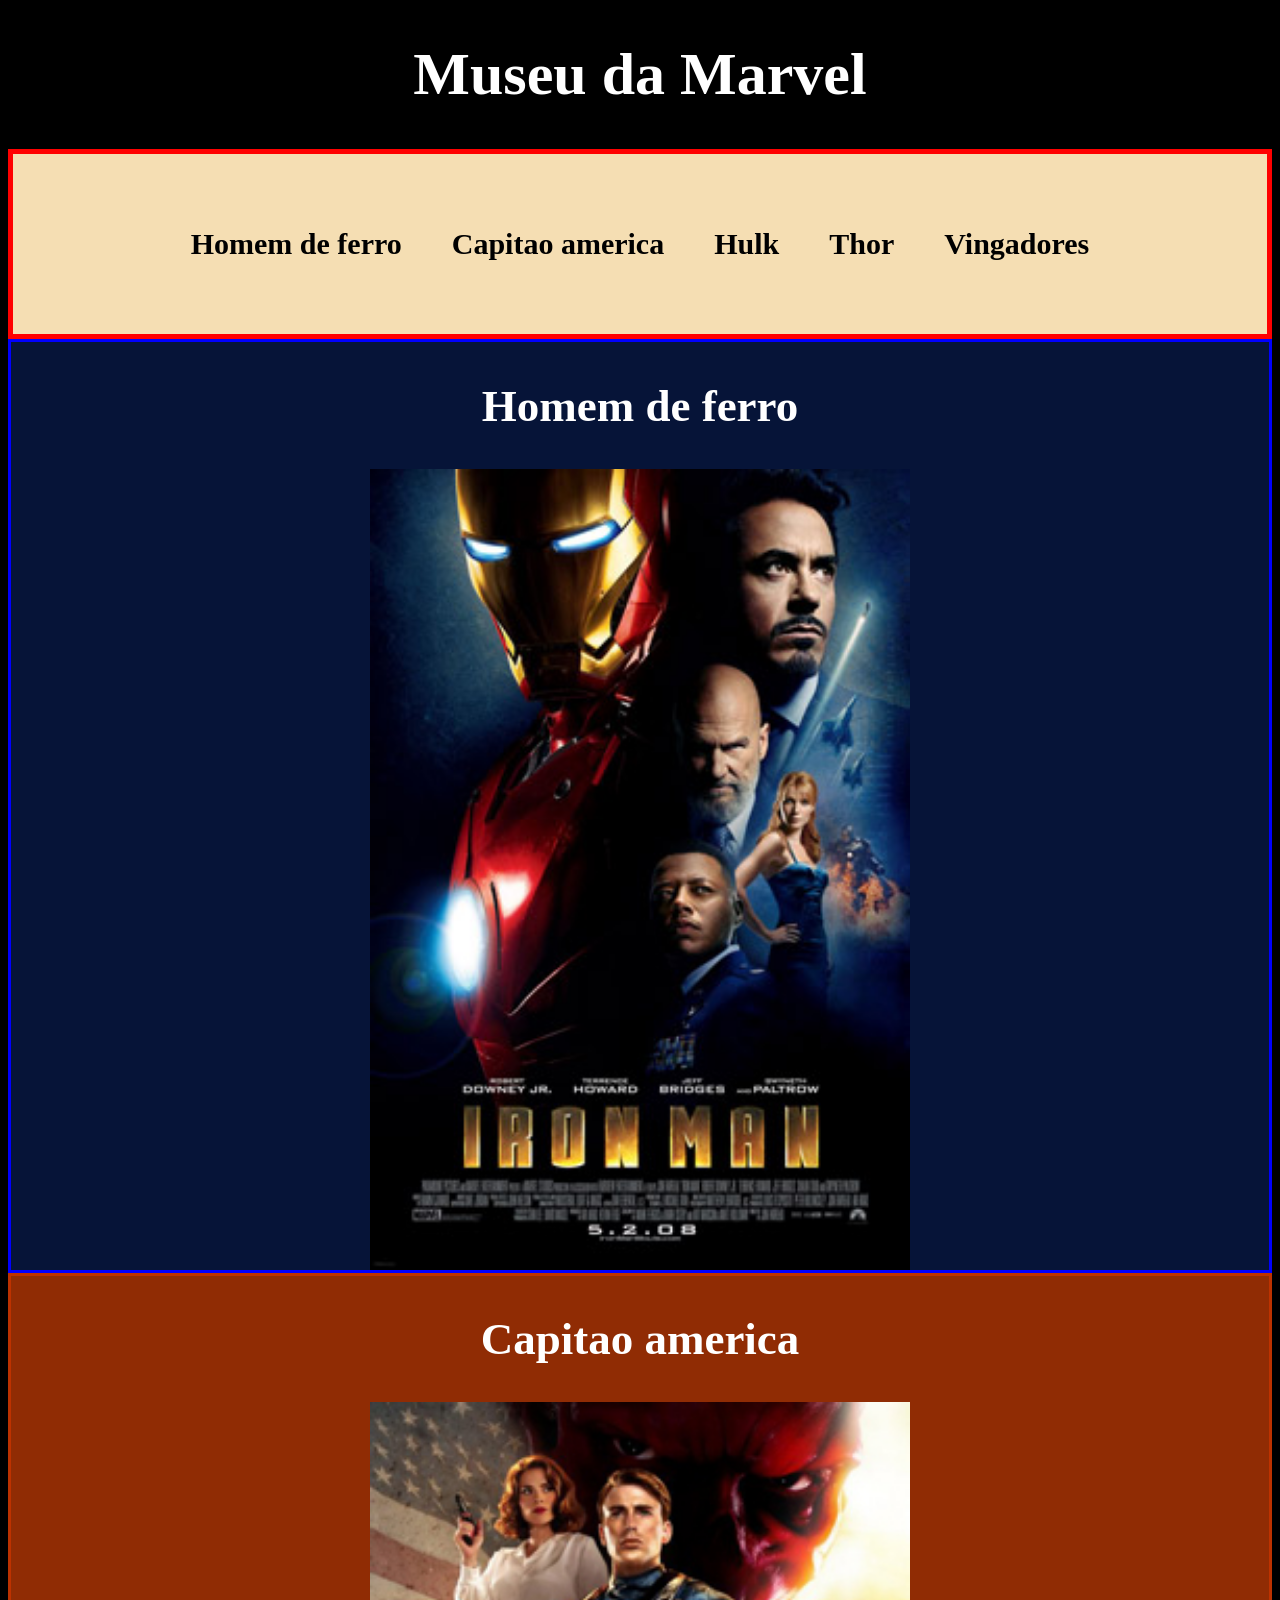
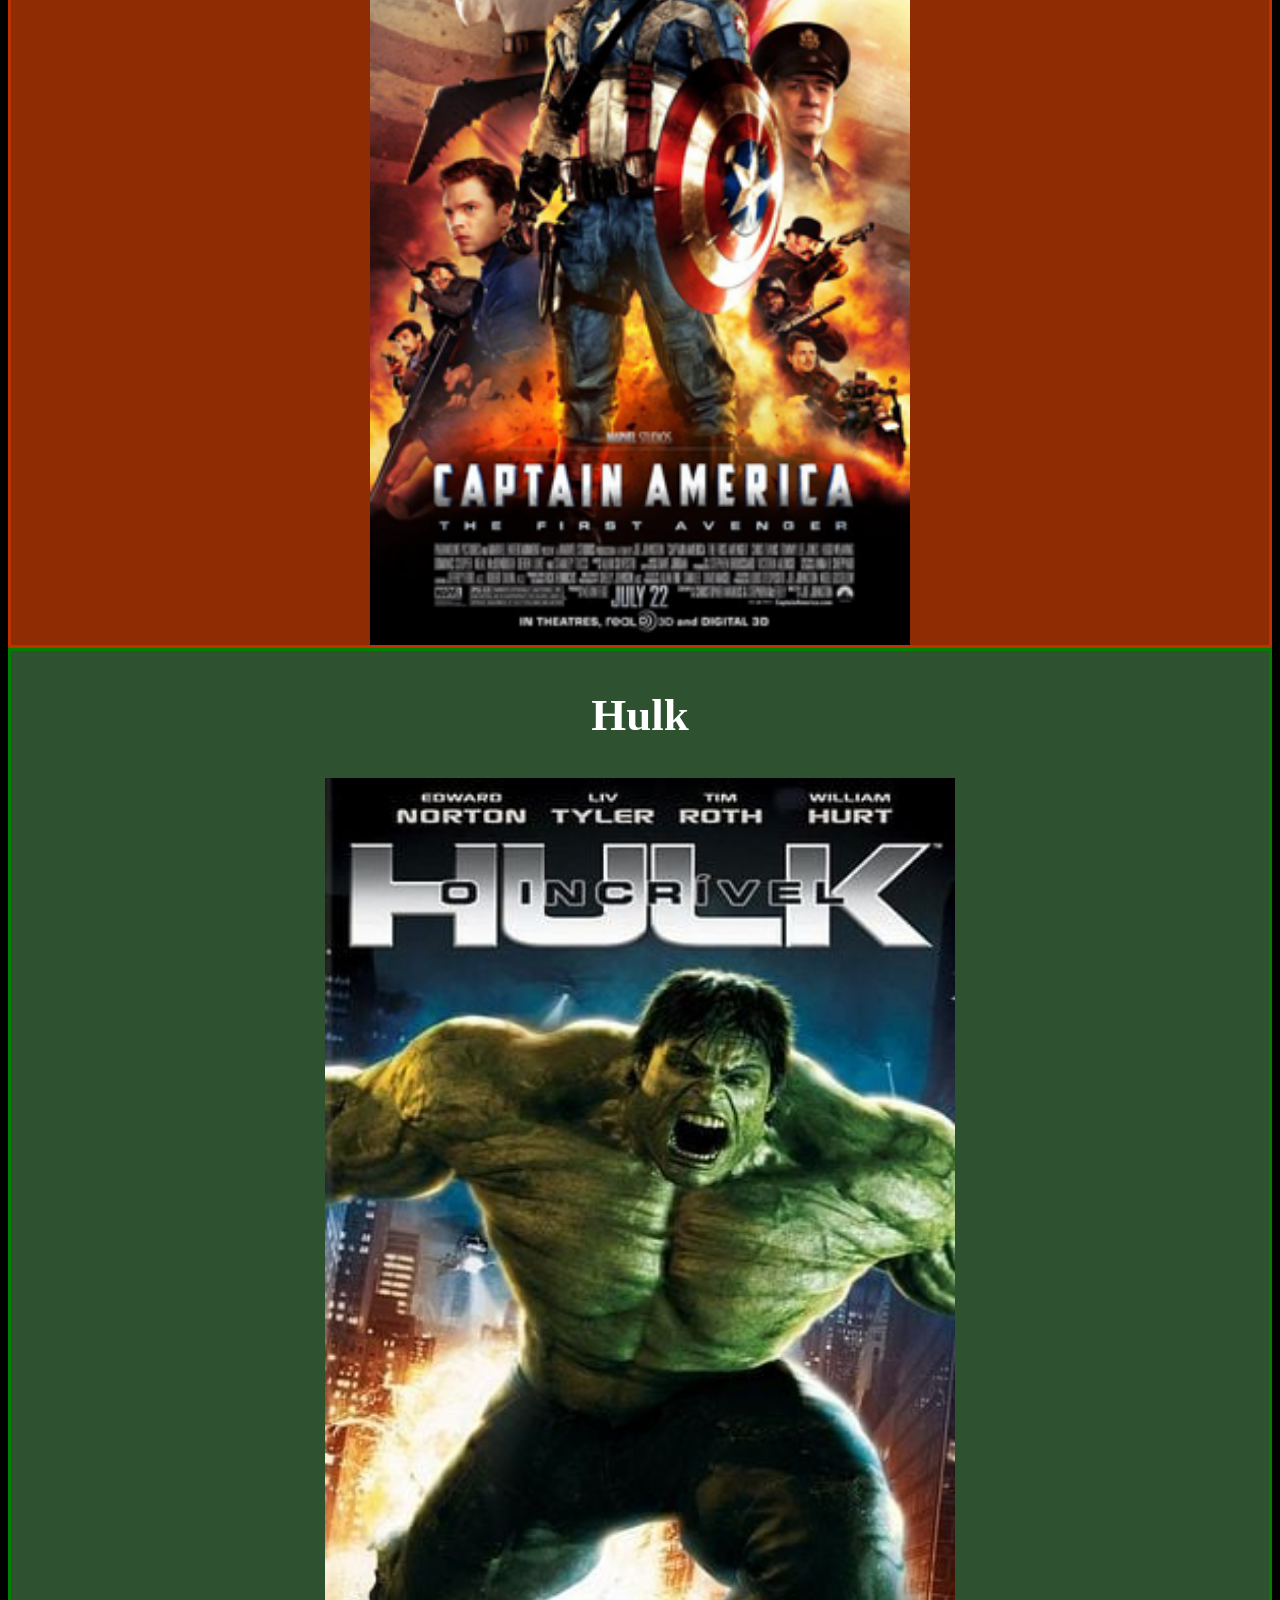
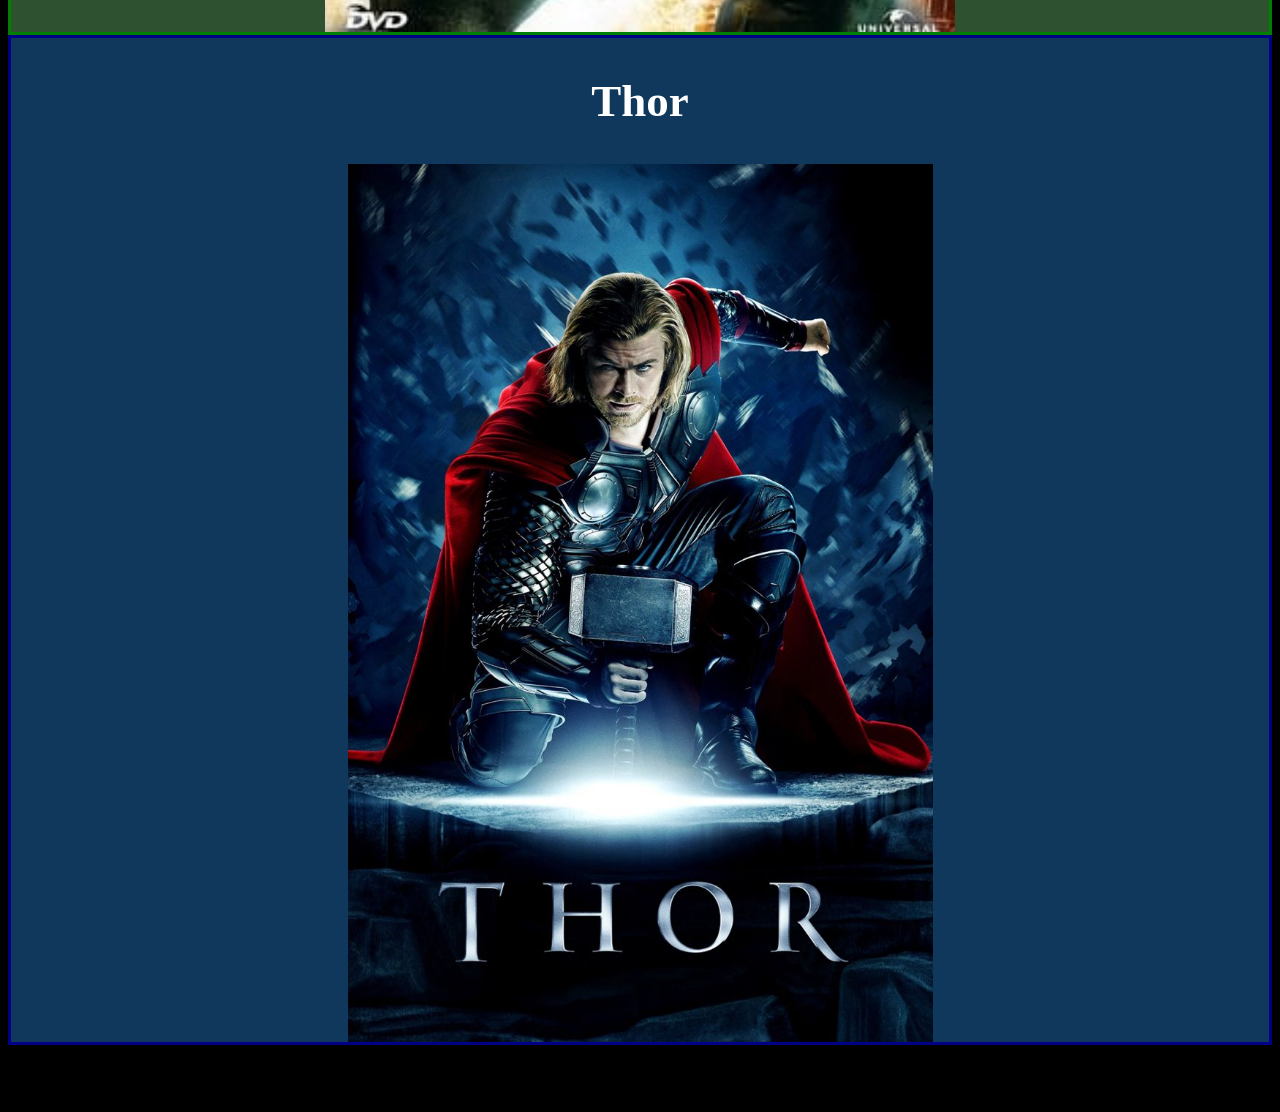
==== index.html @ f734d96b "commit 1 14-04" ====
<!DOCTYPE html>
<html lang="pt-br">
<head>
    <meta charset="UTF-8">
    <meta name="viewport" content="width=device-width, initial-scale=1.0">
    <title>Marvel</title>
    <link rel="stylesheet" href="assets/css/index.css">
</head>
<body>
    <h1>Museu da Marvel</h1>
    <div id="menu">
        <a href="#homemferro">Homem de ferro</a>
        <a href="#capitaoamerica">Capitao america</a>
        <a href="#hulk">Hulk</a>
        <a href="#thor">Thor</a>
        <a href="vingadore.html">Vingadores</a>
    </div>
    <div id="homemferro" class="herois">
        <h2>Homem de ferro</h2>
        <img src="assets/imagens/Iron_Man_poster.jpg" alt="">
    </div>
    <div id="capitaoamerica"class="herois">
        <h2>Capitao america</h2>
        <img src="assets/imagens/Capitão_América_O_Primeiro_Vingador_-_Poster.jpg" alt="">
    </div>
    <div id="hulk"class="herois">
        <h2>Hulk</h2>
        <img src="assets/imagens/21048566_20131010182211313.jpg" alt="">
    </div>
    <div id="thor"class="herois">
        <h2>Thor</h2>
        <img src="assets/imagens/5ff0af99c2c5c4f79ba306da9153c8ac.jpg" alt="">
    </div>
    <div id="vingadores">
        <h2>vingadores</h2>
        <link rel="stylesheet" href="vingadore.html">
    </div>
</body>
</html>
---- assets/css/index.css ----
body{
    background-color: black;
}
h1{
   text-align: center;
   font-size: 60px;
   color: white;
}
#menu{
    height: 20vh;
    border: solid 5px red;
    display: flex;
    justify-content: center;
    align-items: center;
    gap: 50px;
    background-color: wheat;
}
#menu a{
    text-decoration: none;
    font-size: 30px;
    color: black;
    font-weight: 900;
}
#menu a:hover{
    color: red;
    transition-duration: 1s;
    font-size: 35px;
}
.herois{
    min-height: 100vh;
    text-align: center;
    font-size: 30px;
    color: white;
}
#homemferro{
    background-color: #061438;
    border: solid blue;
}
#homemferro img{
    display: block;
    margin: auto;
    width: 60vh;
    
}
#capitaoamerica{
    background-color: #902c04;
    border: solid rgb(189, 50, 0);
}
#capitaoamerica img{
    display: block;
    margin: auto;
    width: 60vh;
}
#hulk{
    background-color: #2e522f;
    border: solid green;
}
#hulk img{
    display: block;
    margin: auto;
    width: 70vh;
}
#thor{
    background-color: #10385c;
    border: solid rgb(0, 0, 134);


}
#thor img{
    display: block;
    margin: auto;
    width: 65vh;
}
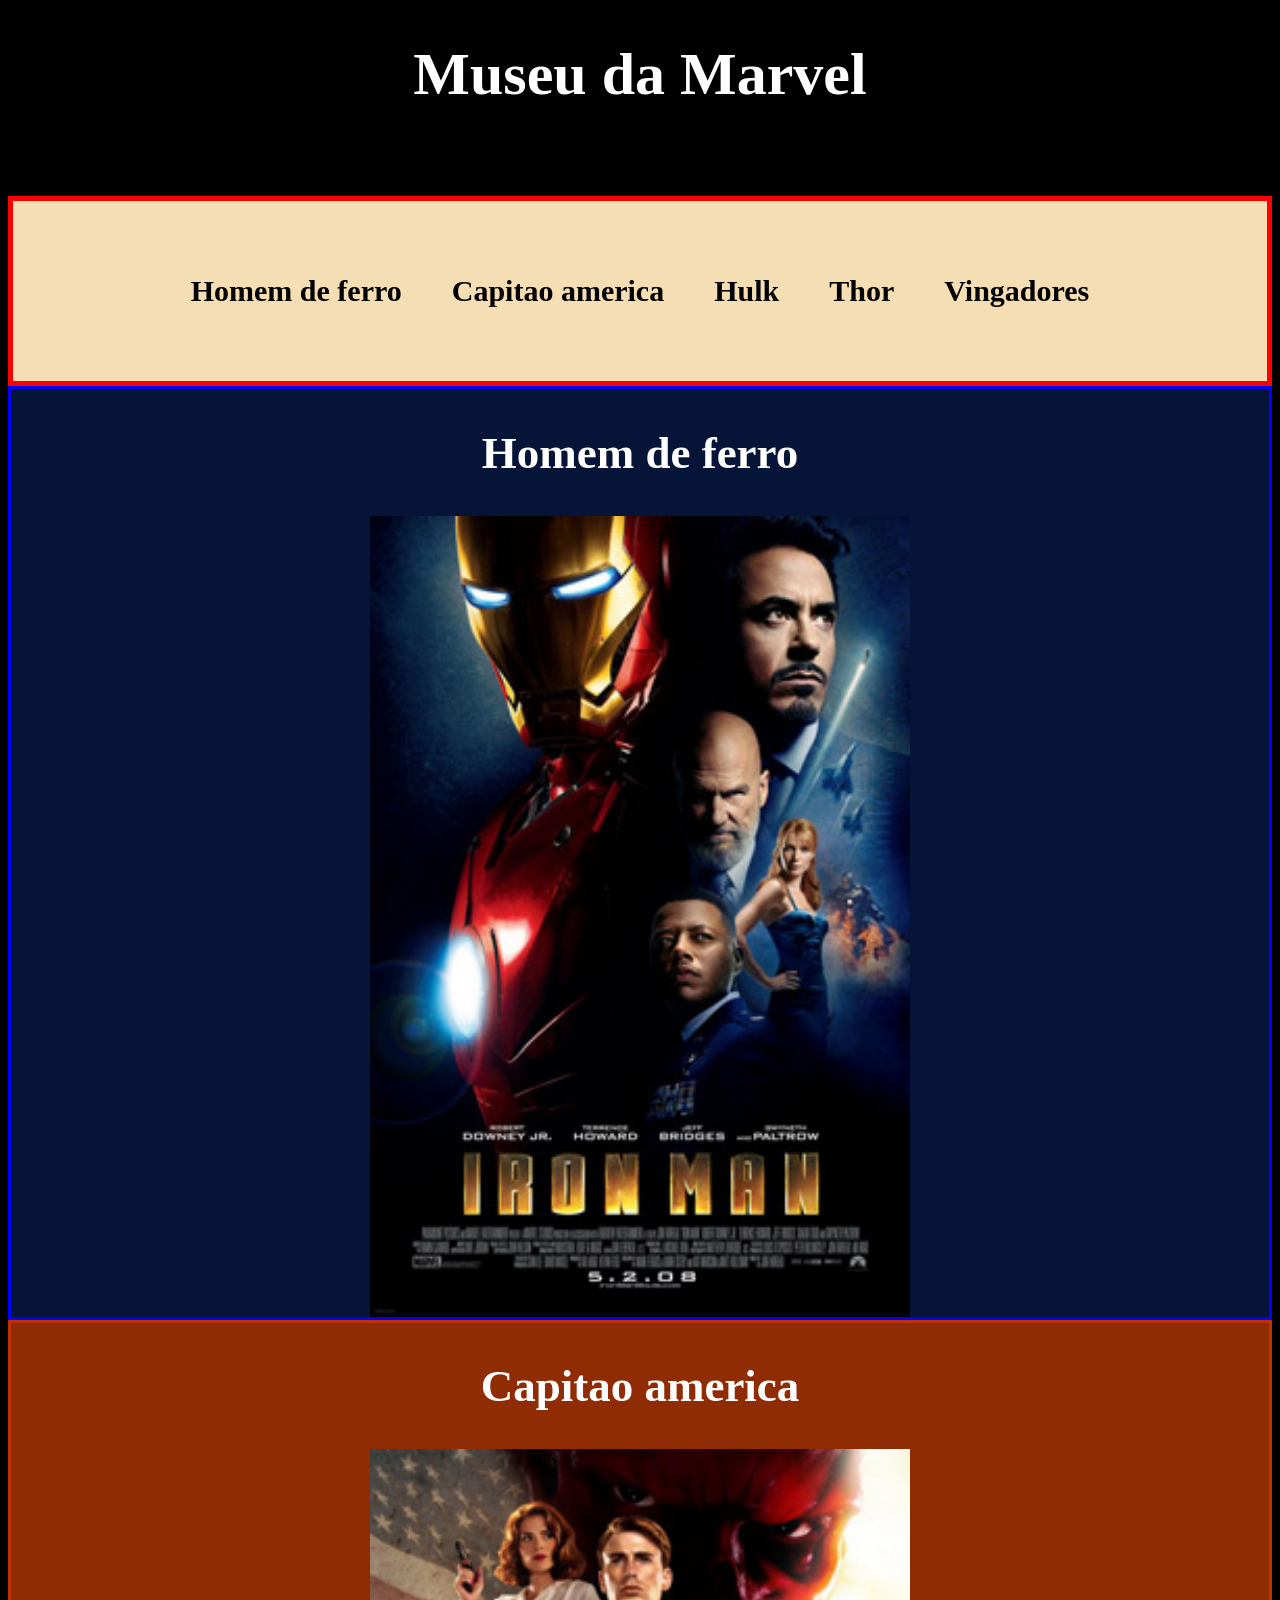
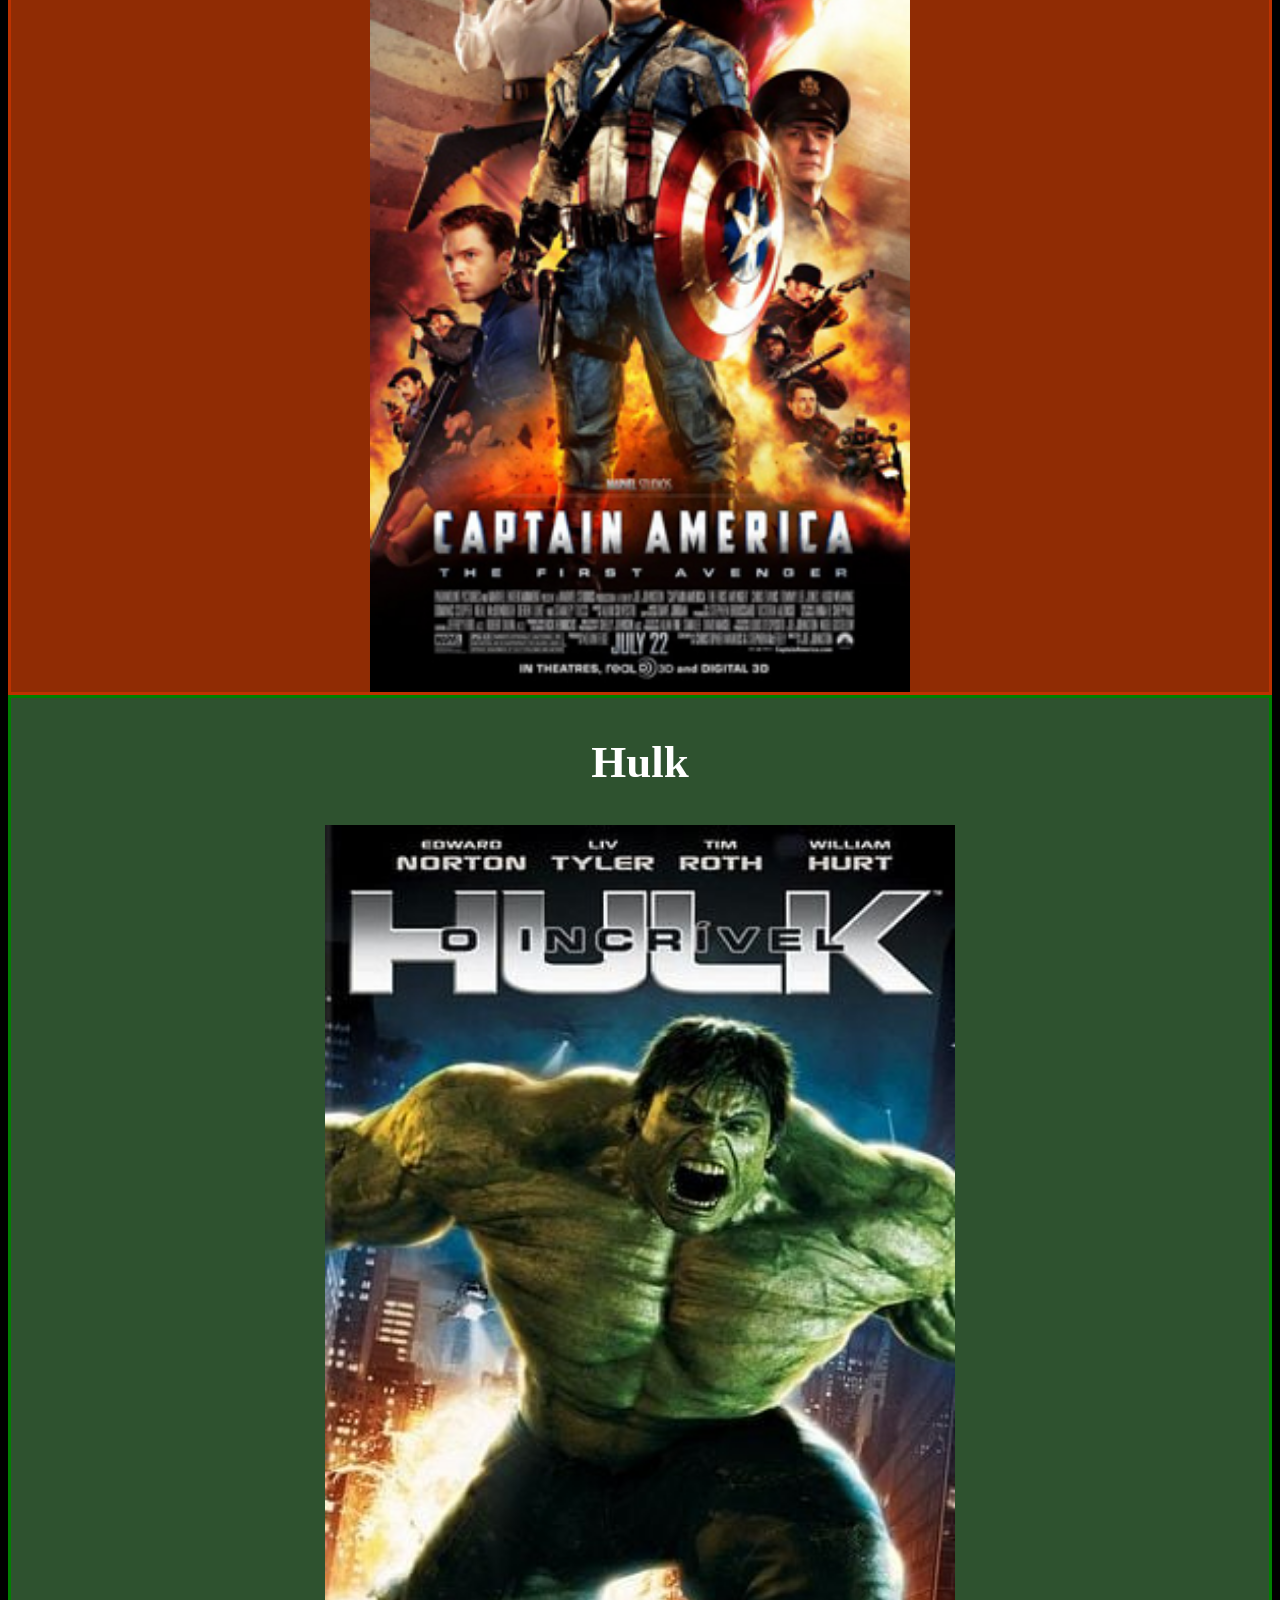
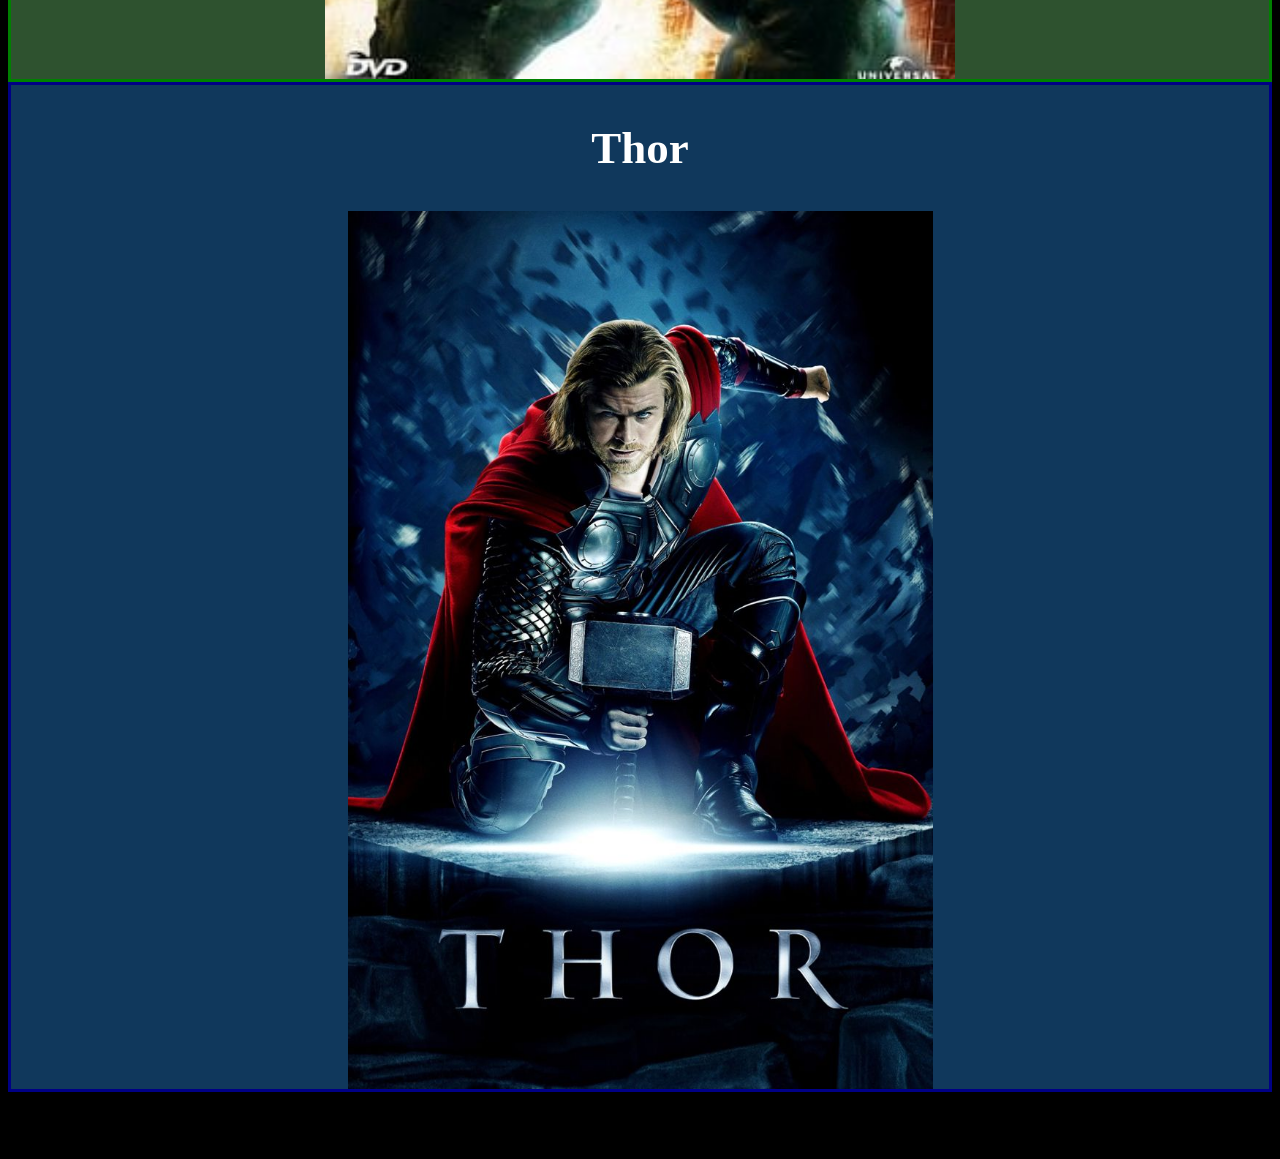
==== commit 6f412671: "commit 2 14-04" ====
--- a/index.html
+++ b/index.html
@@ -8,6 +8,7 @@
 </head>
 <body>
     <h1>Museu da Marvel</h1>
+    <h2>Criado por Gustavoabreu244</h2>
     <div id="menu">
         <a href="#homemferro">Homem de ferro</a>
         <a href="#capitaoamerica">Capitao america</a>
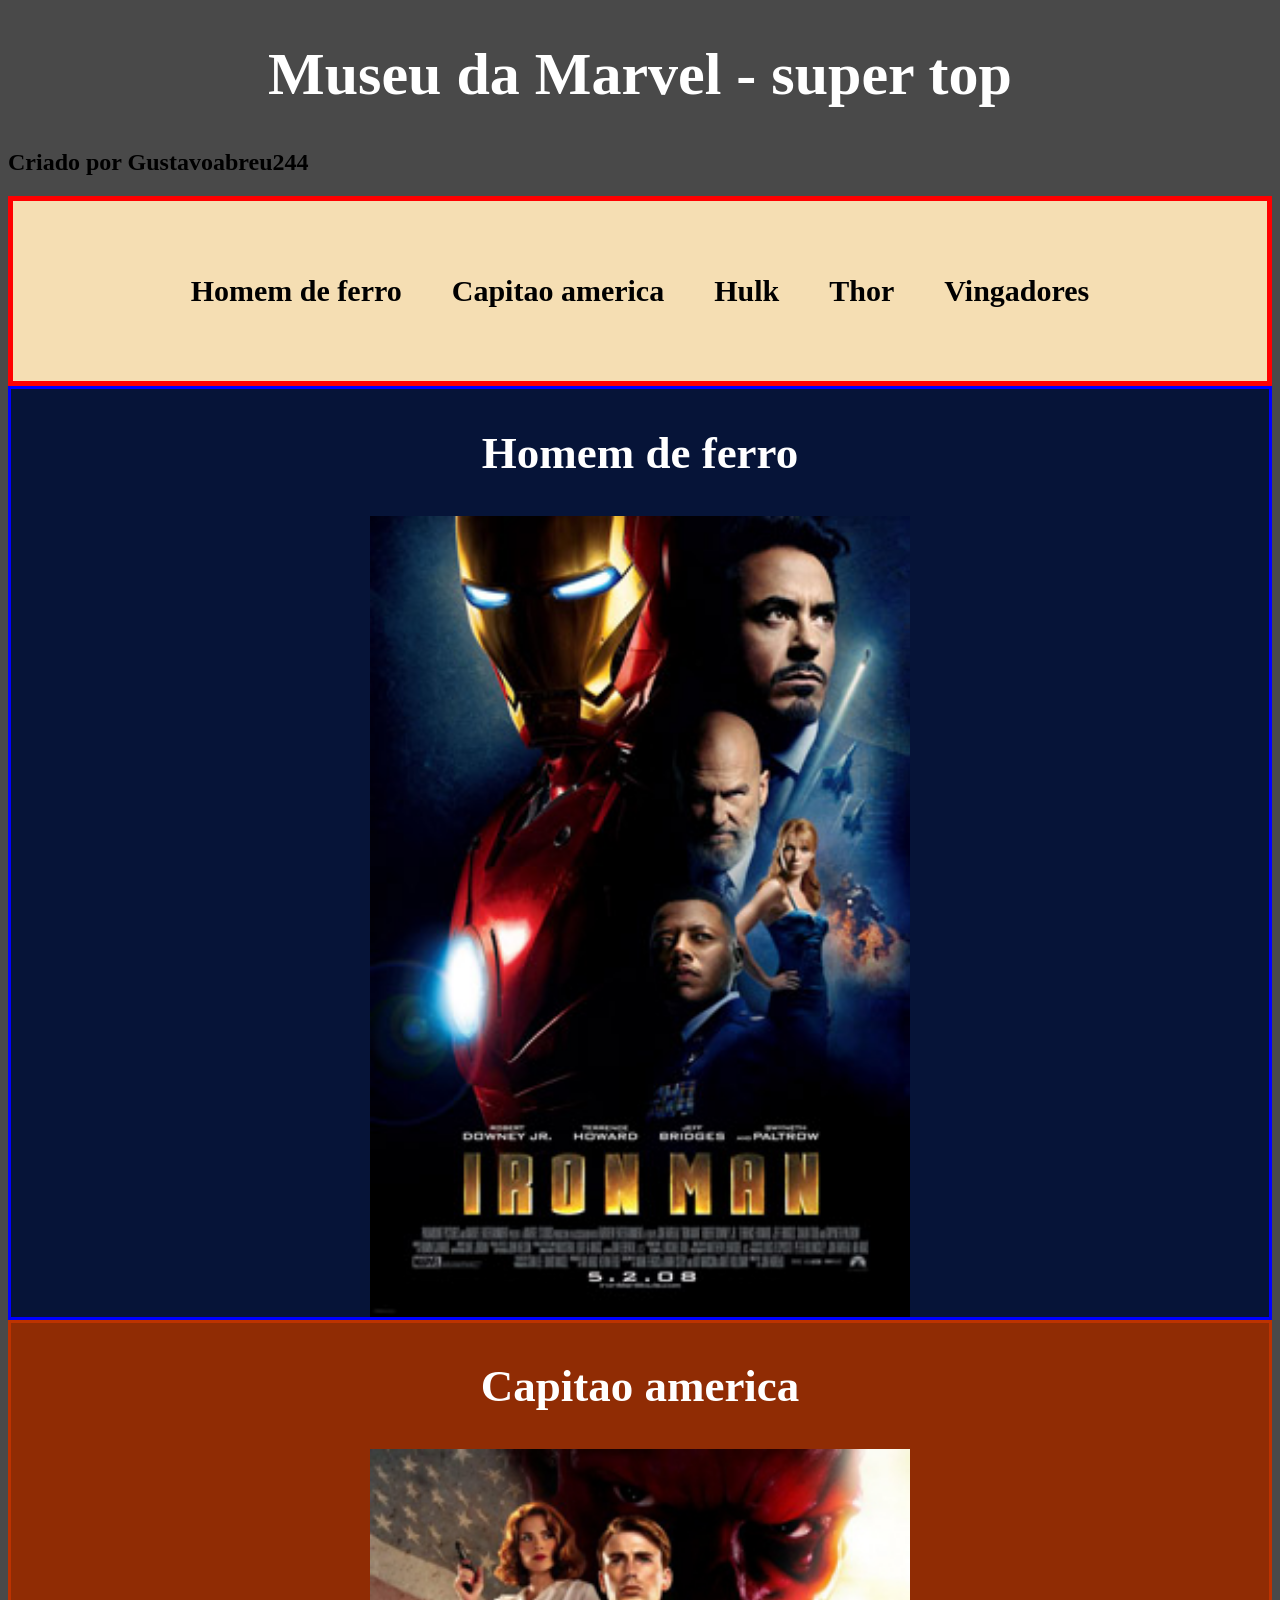
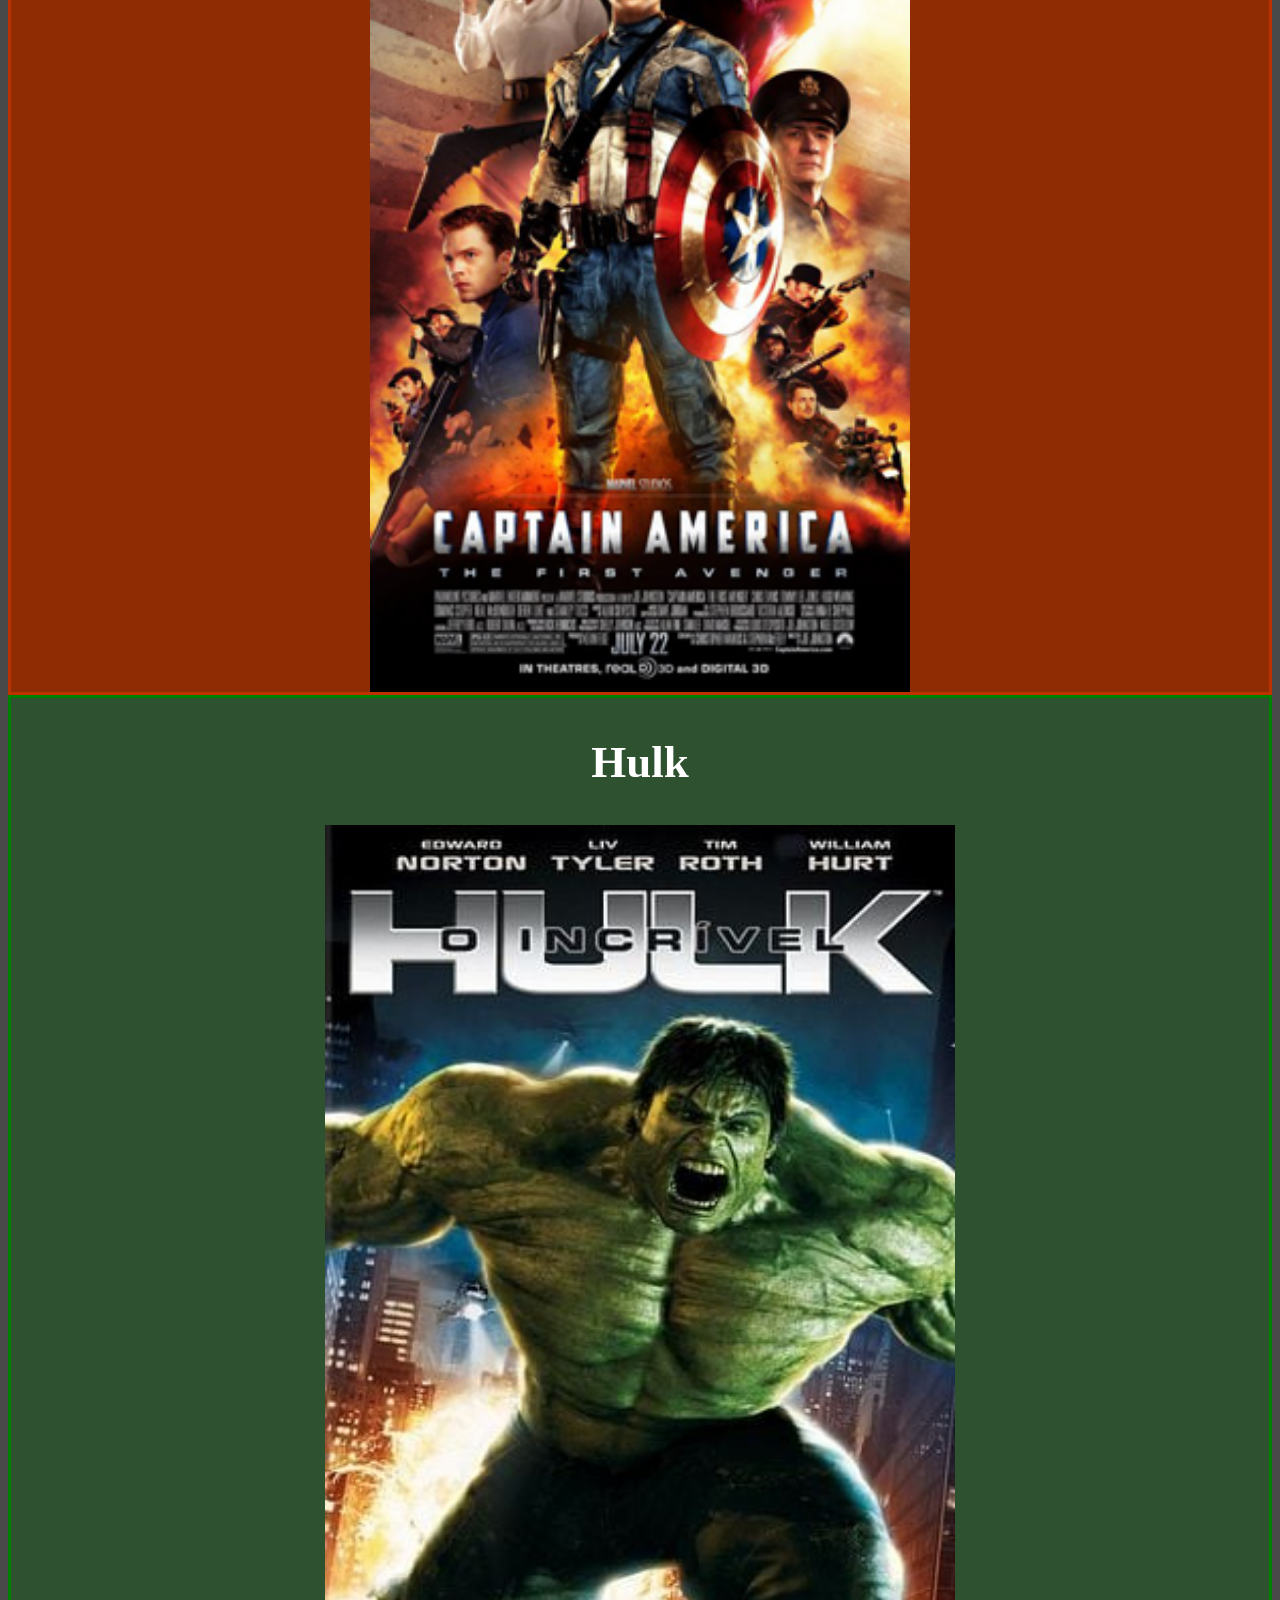
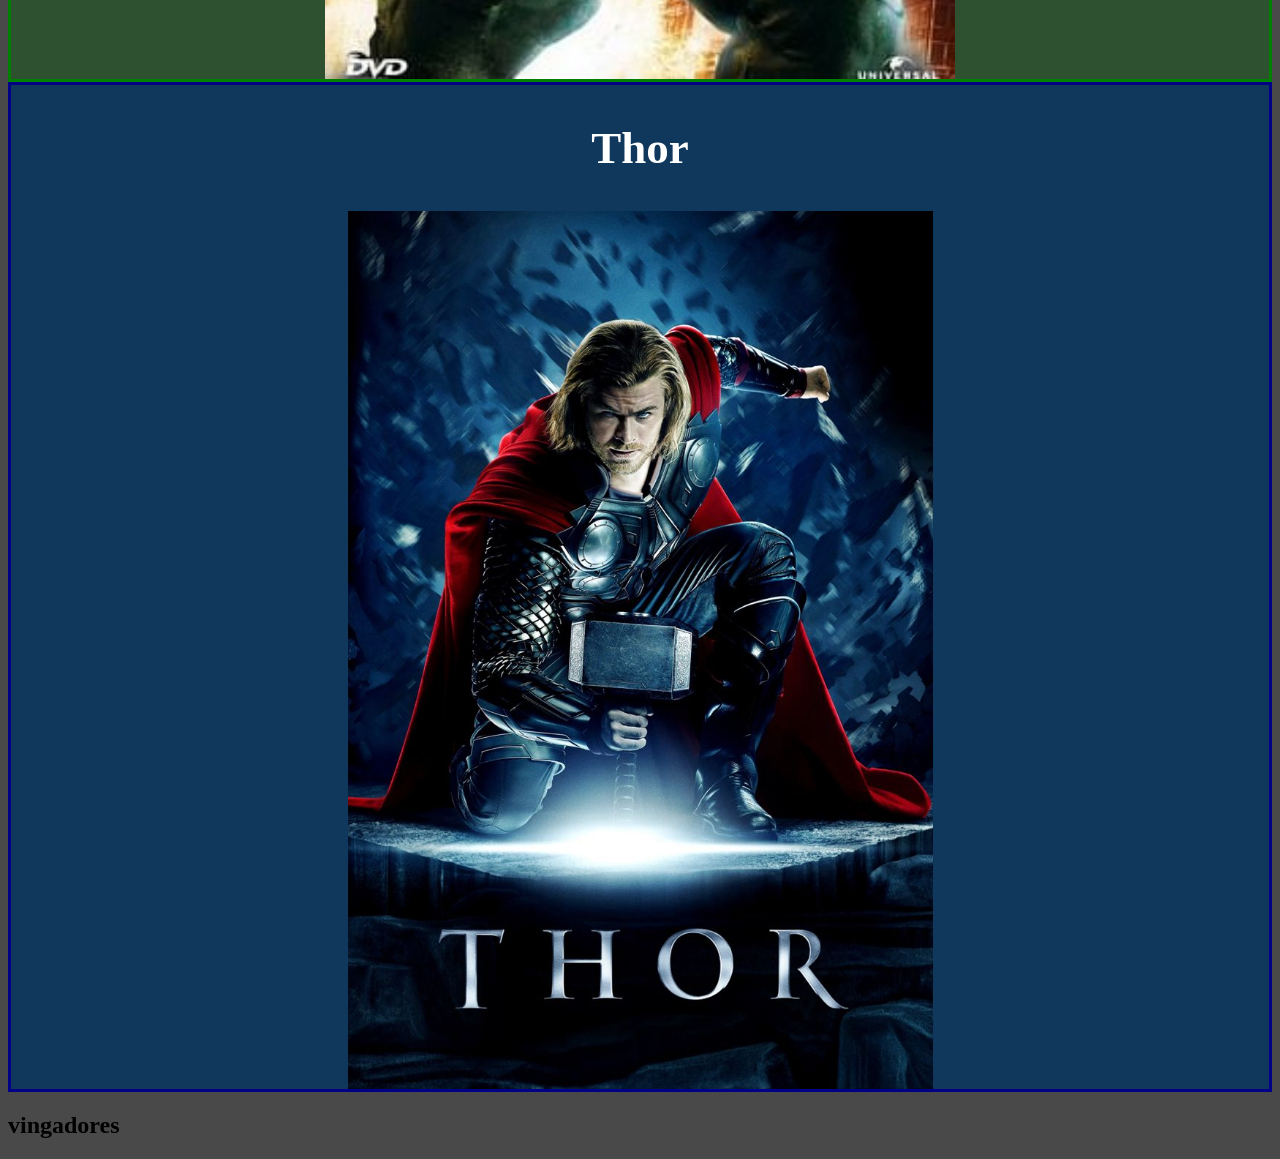
==== commit fa40498e: "commit 4 14-04" ====
--- a/index.html
+++ b/index.html
@@ -7,7 +7,7 @@
     <link rel="stylesheet" href="assets/css/index.css">
 </head>
 <body>
-    <h1>Museu da Marvel</h1>
+    <h1>Museu da Marvel - super top</h1>
     <h2>Criado por Gustavoabreu244</h2>
     <div id="menu">
         <a href="#homemferro">Homem de ferro</a>
--- a/assets/css/index.css
+++ b/assets/css/index.css
@@ -1,5 +1,5 @@
 body{
-    background-color: black;
+    background-color: rgb(73, 73, 73);
 }
 h1{
    text-align: center;
